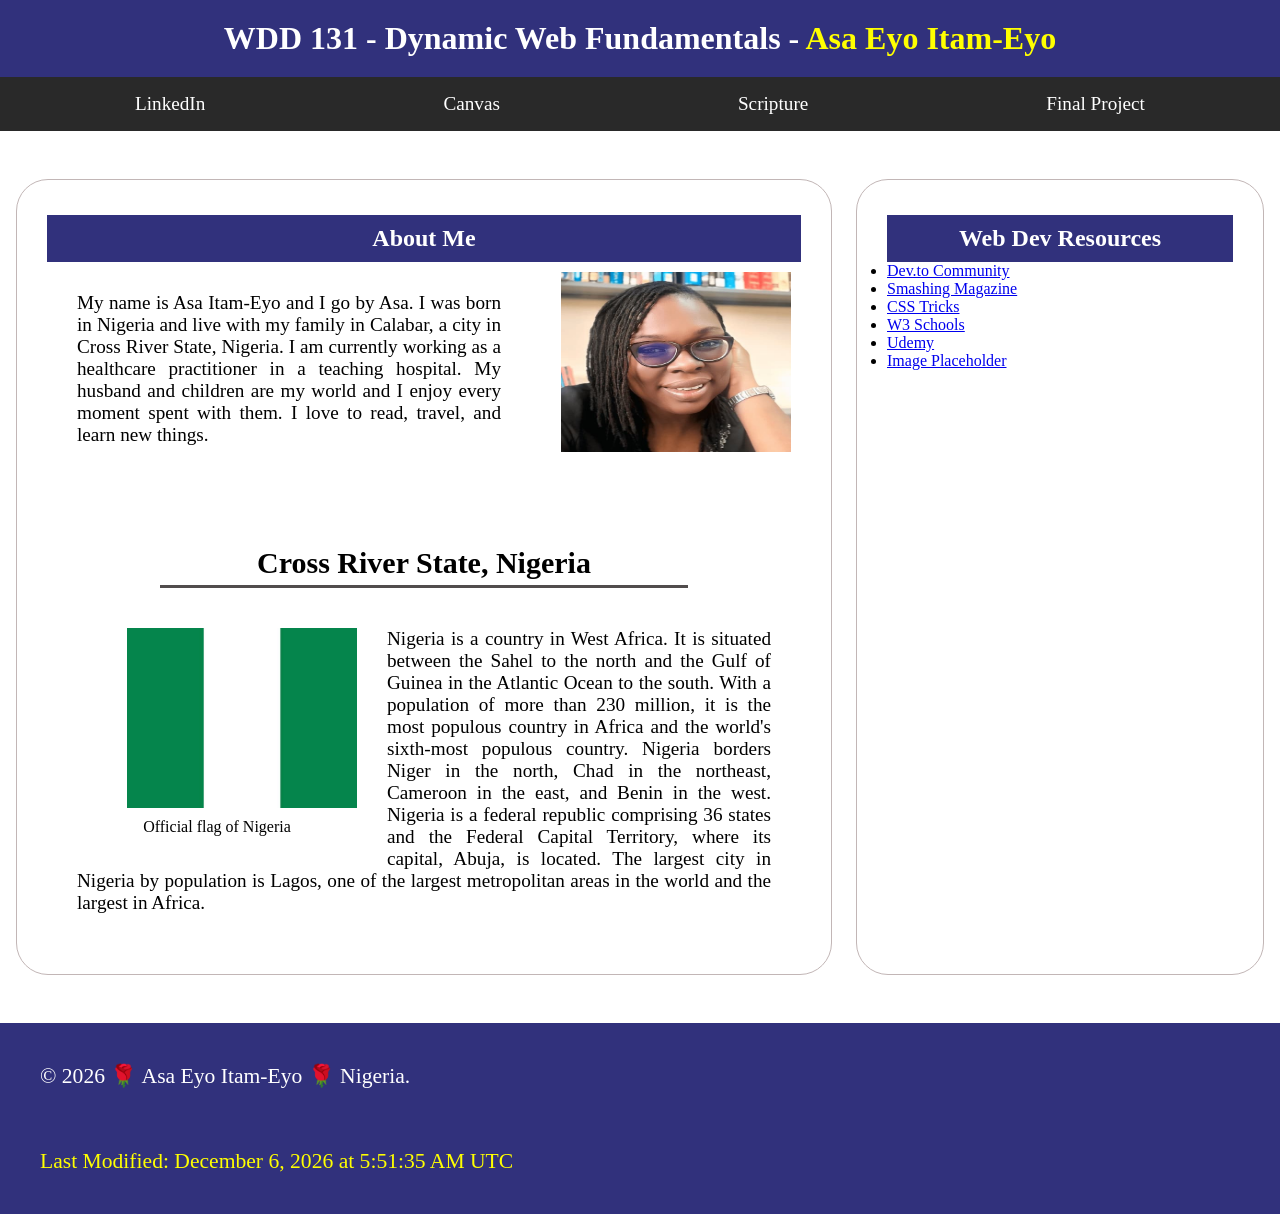
==== index.html @ 9d78addf "update all" ====
<!DOCTYPE html>
<html lang="en-US">

<head>
    <meta charset="UTF-8">
    <meta name="viewport" content="width=device-width, initial-scale=1.0">
    <title>WDD 131 - Dynamic Web Fundamentals - Asa Eyo Itam-Eyo</title>
    <meta name="description" content="WDD 131 - Dynamic Web Fundamentals Home page - Asa Eyo Itam-Eyo">
    <meta name="author" content="Asa Eyo Itam-Eyo">
    <link rel="preconnect" href="https://fonts.googleapis.com">
    <link rel="preconnect" href="https://fonts.gstatic.com" crossorigin>
    <link
        href="https://fonts.googleapis.com/css2?family=Playfair+Display:wght@400;700&family=Open+Sans:wght@400;600&display=swap"
        rel="stylesheet">
    <link rel="stylesheet" href="styles/base.css">
    <script src="scripts/getdates.js" defer></script>

<body>
    <header>
        <h1>
            <span id="course-title">WDD 131 - Dynamic Web Fundamentals</span> - 
            <span class="yellow">Asa Eyo Itam-Eyo</span>
        </h1>
        <nav>
            <ul>
                <li><a href="https://www.linkedin.com/">LinkedIn</a></li>
                <li><a href="https://byupw.instructure.com">Canvas</a></li>
                <li><a
                        href="https://www.churchofjesuschrist.org/study/scriptures/bofm/1-ne/3?lang=eng&id=p7#p7">Scripture</a>
                </li>
                <li><a href="https://placeholder.com">Final Project</a></li>
            </ul>
        </nav>
    </header>

    <main>
        <!-- About Me Section -->
        <section class="card">
            <h2>About Me</h2>
            <img src="images/asaeyo.jpg" alt="Asa Eyo" width="300" height="200">
    
            <p>
                My name is Asa Itam-Eyo and I go by Asa. I was born in Nigeria and live with my family in Calabar, a
                city in Cross River State, Nigeria.
                I am currently working as a healthcare practitioner in a teaching hospital. My husband and children are
                my world and I enjoy every
                moment spent with them. I love to read, travel, and learn new things.
            </p>
    
            <h3 class="underline-full">Cross River State, Nigeria</h3>
    
            <figure>
                <img src="images/nigeriaflag.jpg" alt="Nigerian Flag" width="300" height="200">
                <figcaption>Official flag of Nigeria</figcaption>
            </figure>
    
            <p>
                Nigeria is a country in West Africa. It is situated between
                the Sahel to the north and the Gulf of Guinea in the Atlantic Ocean to the south. With a population of more
                than 230 million, it is the most populous country in Africa
                and the world's sixth-most populous country. Nigeria borders Niger in the north, Chad in the northeast,
                Cameroon in the east, and Benin in the west. Nigeria is a federal republic comprising 36 states and the
                Federal Capital
                Territory,
                where its capital, Abuja, is located. The largest city in Nigeria by population is Lagos, one of the
                largest metropolitan areas in the world and the largest in Africa.
            </p>
        </section>
    
        <!-- Web Development Resources Section -->
        <section class="card">
            <h2>Web Dev Resources</h2>
            <ul>
                <li><a href="https://dev.to/">Dev.to Community</a></li>
                <li><a href="https://www.smashingmagazine.com/">Smashing Magazine</a></li>
                <li><a href="https://css-tricks.com/">CSS Tricks</a></li>
                <li><a href="https://www.w3schools.com/">W3 Schools</a></li>
                <li><a href="https://www.udemy.com/">Udemy</a></li>
                <li><a href="https://placeholder.com/">Image Placeholder</a></li>
            </ul>
        </section>
    </main>


    <footer>
        <p>
            © <span id="currentyear"></span> 🌹 Asa Eyo Itam-Eyo 🌹 Nigeria.
        </p>
        <p id="lastModified"></p>
    </footer>
</body>

</html>
---- styles/base.css ----
:root {
    --primary-color: #1313B3;
    --secondary-color: rgba(30, 30, 30, 0.95);
    --accent1-color: #FFFF00;
    --heading-font: "Times New Roman", Georgia, serif;
    --body-font: Arial, Helvetica, sans-serif;
}


* {
    margin: 0;
    padding: 0;
    box-sizing: border-box;
}

header{
    position: relative;
}

h1 {
    font-family: var(--heading-font);
    color: white;
    padding: 20px;
    background-color: #0b0b64d7;
    text-align: center;
     
}

h2 {
    margin-top: 5px;
    text-align: center;
    background-color: #0b0b64d7;
    color: white;
    padding: 10px;
}

/* Highlight color */
.yellow {
    color: var(--accent1-color);
}

/* Navigation */
nav {
    background-color: var(--secondary-color);
}

nav ul {
    list-style-type: none;
    display: flex;
    justify-content: space-around;
    padding: 1rem;
}

nav a {
    color: #fff;
    text-decoration: none;
    font-size: larger;
}

nav a:hover {
    border: 2px solid #fff;
    color: var(--accent1-color);
}


main {
    margin: 2rem auto;
    padding: 1rem;
    display: grid;
    grid-template-columns: 2fr 1fr;
    gap: 1.5rem;
}

.card {
    background-color: white;
    padding: 30px;
    border-radius: 2rem;
    border: 1px solid rgb(194, 182, 182);
}

.card img {
    width: 250px;
    height: 200px;
    border-radius: 5px;
    float: right;
    padding: 10px;
    margin-left: 50px;
}


figure {
    float: left;
    margin: 20px;
}

p {
    font-size: larger;
    text-align: justify;
    padding: 30px;
    font-family: Georgia, 'Times New Roman', Times, serif;
}

.underline-full {
    position: relative;
    margin-top: 70px;
    margin-bottom: 10px;
    font-family: var(--heading-font);
    text-align: center;
    font-size: 30px;
    border-bottom: 3px solid rgba(32, 27, 27, 0.781);
    padding-bottom: 5px;
    width: 70%;
    margin-left: auto;
    margin-right: auto;
}

figcaption {
    text-align: center;
}

/* Footer */
footer {
    font-size: large;
    text-align: center;
    background-color: #0b0b64d7;
    color: white;
    padding: 10px;
}

#lastModified {
    color: var(--accent1-color);
    
}

/* ✅ Responsive Layout */
@media (max-width: 768px) {
    main {
        grid-template-columns: 1fr;
    }

    .card img {
        float: none;
        display: block;
        margin: 0 auto 1rem;
    }

    footer p {
        margin-left: 0;
    }
}
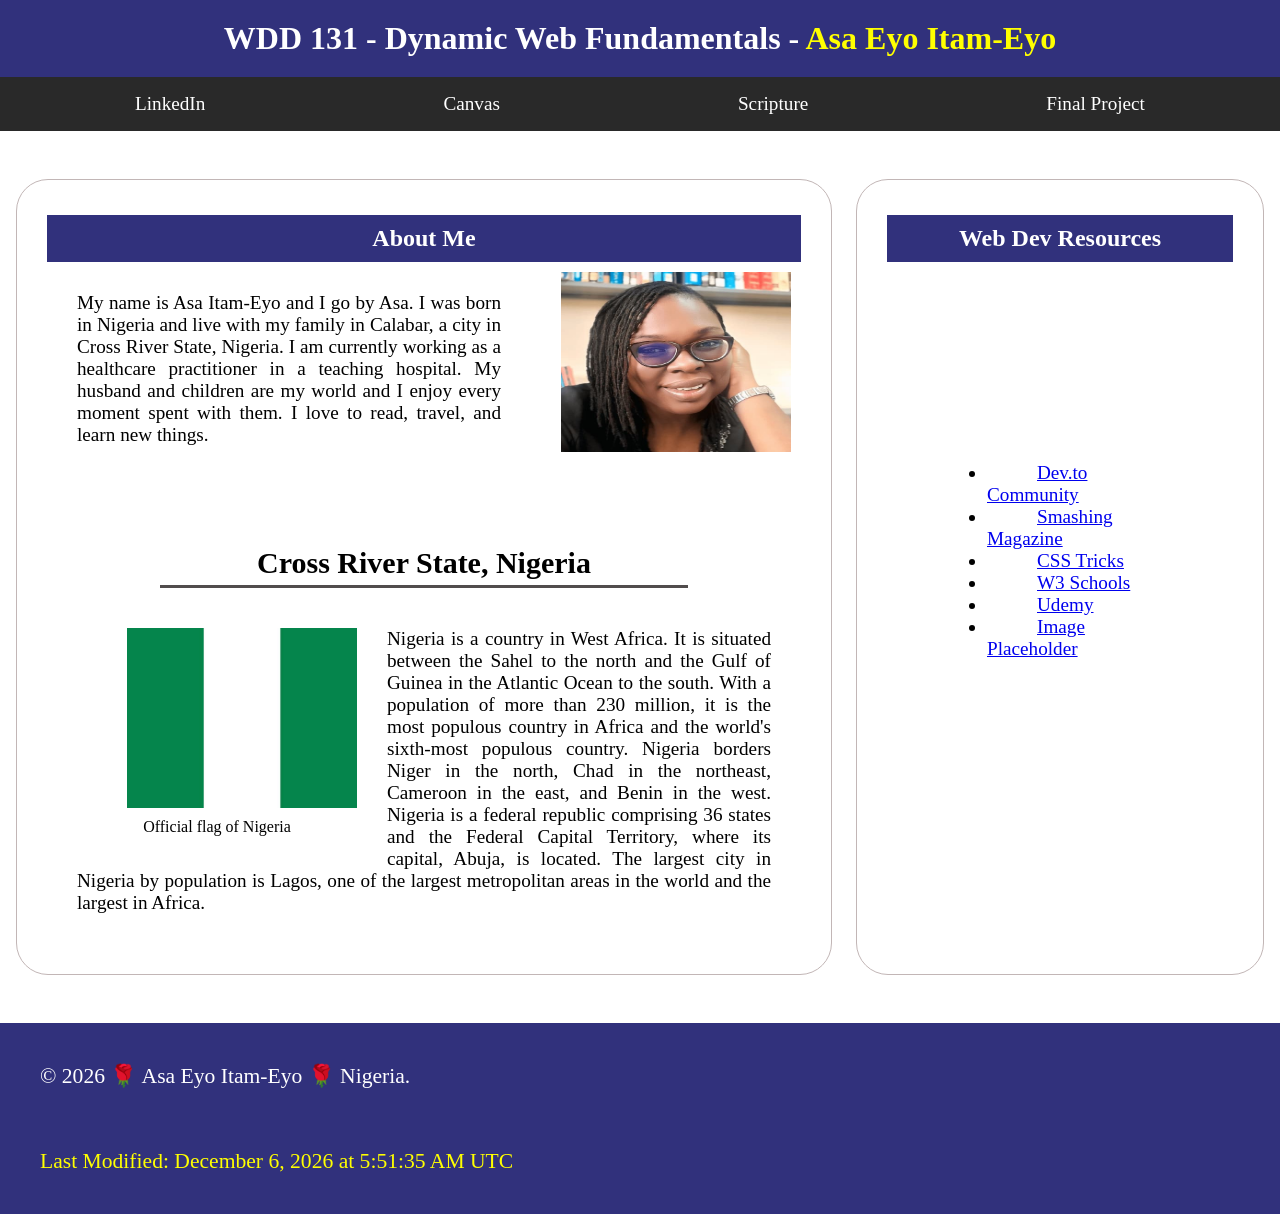
==== commit 00a185b6: "update" ====
--- a/index.html
+++ b/index.html
@@ -4,7 +4,7 @@
 <head>
     <meta charset="UTF-8">
     <meta name="viewport" content="width=device-width, initial-scale=1.0">
-    <title>WDD 131 - Dynamic Web Fundamentals - Asa Eyo Itam-Eyo</title>
+    <title> WDD 131 - Dynamic Web Fundamentals - Asa Eyo Itam-Eyo</title>
     <meta name="description" content="WDD 131 - Dynamic Web Fundamentals Home page - Asa Eyo Itam-Eyo">
     <meta name="author" content="Asa Eyo Itam-Eyo">
     <link rel="preconnect" href="https://fonts.googleapis.com">
@@ -14,6 +14,7 @@
         rel="stylesheet">
     <link rel="stylesheet" href="styles/base.css">
     <script src="scripts/getdates.js" defer></script>
+</head>
 
 <body>
     <header>
--- a/styles/base.css
+++ b/styles/base.css
@@ -43,12 +43,12 @@
 nav {
     background-color: var(--secondary-color);
 }
-
 nav ul {
     list-style-type: none;
     display: flex;
     justify-content: space-around;
     padding: 1rem;
+
 }
 
 nav a {
@@ -86,7 +86,16 @@
     padding: 10px;
     margin-left: 50px;
 }
+.card ul{
+    font-size: larger;
+    padding: 50px;
+    margin-top:150px;
+    margin-left: 50px;
+}
 
+.card a{
+    padding: 50px;
+}
 
 figure {
     float: left;
@@ -132,7 +141,6 @@
     
 }
 
-/* ✅ Responsive Layout */
 @media (max-width: 768px) {
     main {
         grid-template-columns: 1fr;
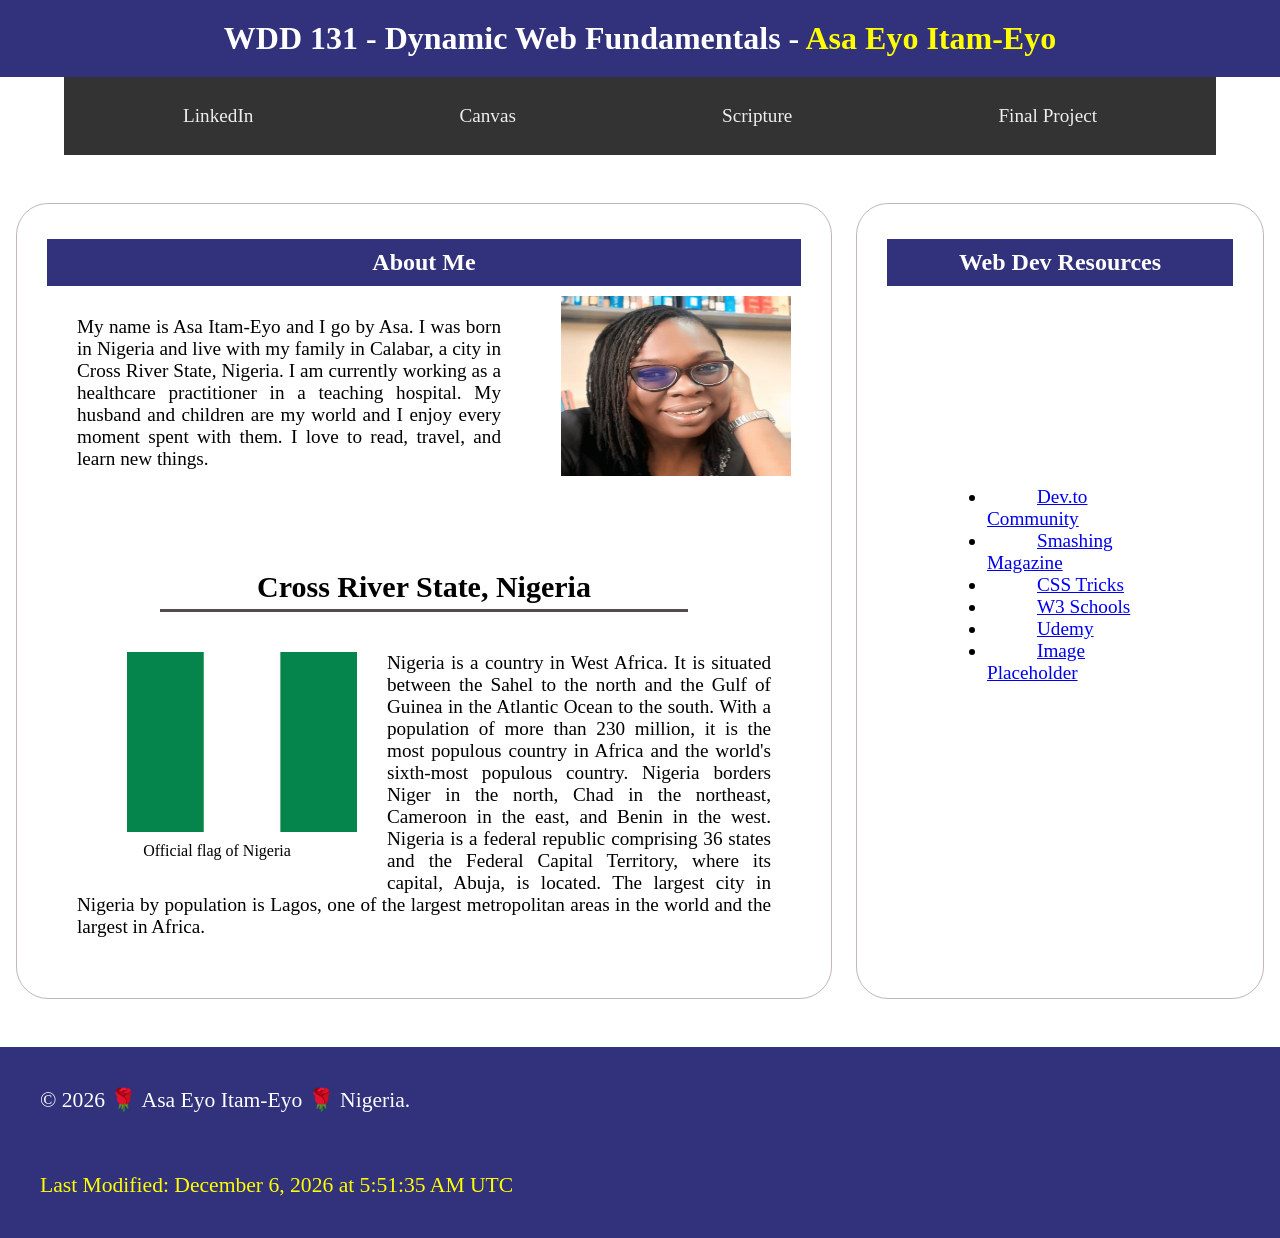
==== commit 50accf54: "commit changes" ====
--- a/index.html
+++ b/index.html
@@ -1,5 +1,7 @@
 <!DOCTYPE html>
 <html lang="en-US">
+
+<html>
 
 <head>
     <meta charset="UTF-8">
@@ -19,7 +21,7 @@
 <body>
     <header>
         <h1>
-            <span id="course-title">WDD 131 - Dynamic Web Fundamentals</span> - 
+            <span id="course-title">WDD 131 - Dynamic Web Fundamentals</span> -
             <span class="yellow">Asa Eyo Itam-Eyo</span>
         </h1>
         <nav>
@@ -39,7 +41,7 @@
         <section class="card">
             <h2>About Me</h2>
             <img src="images/asaeyo.jpg" alt="Asa Eyo" width="300" height="200">
-    
+
             <p>
                 My name is Asa Itam-Eyo and I go by Asa. I was born in Nigeria and live with my family in Calabar, a
                 city in Cross River State, Nigeria.
@@ -47,17 +49,18 @@
                 my world and I enjoy every
                 moment spent with them. I love to read, travel, and learn new things.
             </p>
-    
+
             <h3 class="underline-full">Cross River State, Nigeria</h3>
-    
+
             <figure>
                 <img src="images/nigeriaflag.jpg" alt="Nigerian Flag" width="300" height="200">
                 <figcaption>Official flag of Nigeria</figcaption>
             </figure>
-    
+
             <p>
                 Nigeria is a country in West Africa. It is situated between
-                the Sahel to the north and the Gulf of Guinea in the Atlantic Ocean to the south. With a population of more
+                the Sahel to the north and the Gulf of Guinea in the Atlantic Ocean to the south. With a population of
+                more
                 than 230 million, it is the most populous country in Africa
                 and the world's sixth-most populous country. Nigeria borders Niger in the north, Chad in the northeast,
                 Cameroon in the east, and Benin in the west. Nigeria is a federal republic comprising 36 states and the
@@ -67,7 +70,7 @@
                 largest metropolitan areas in the world and the largest in Africa.
             </p>
         </section>
-    
+
         <!-- Web Development Resources Section -->
         <section class="card">
             <h2>Web Dev Resources</h2>
--- a/styles/base.css
+++ b/styles/base.css
@@ -1,6 +1,6 @@
 :root {
     --primary-color: #1313B3;
-    --secondary-color: rgba(30, 30, 30, 0.95);
+    --secondary-color: #333;
     --accent1-color: #FFFF00;
     --heading-font: "Times New Roman", Georgia, serif;
     --body-font: Arial, Helvetica, sans-serif;
@@ -13,7 +13,7 @@
     box-sizing: border-box;
 }
 
-header{
+header {
     position: relative;
 }
 
@@ -23,7 +23,7 @@
     padding: 20px;
     background-color: #0b0b64d7;
     text-align: center;
-     
+
 }
 
 h2 {
@@ -42,24 +42,36 @@
 /* Navigation */
 nav {
     background-color: var(--secondary-color);
+    margin: 0 auto 2rem;
+    max-width: 90vw;
 }
+
 nav ul {
-    list-style-type: none;
+    list-style: none;
     display: flex;
-    justify-content: space-around;
     padding: 1rem;
+    flex-wrap: wrap;
+    align-items: center;
 
 }
 
+nav li {
+    flex: 1 1 auto;
+}
+
 nav a {
-    color: #fff;
+    display: block;
+    color: #eee;
+    padding: 0.75rem;
     text-decoration: none;
+    text-align: center;
     font-size: larger;
 }
 
 nav a:hover {
-    border: 2px solid #fff;
-    color: var(--accent1-color);
+    font-weight: 700;
+    text-decoration: underline;
+    text-decoration-color: var(--accent1-color);
 }
 
 
@@ -86,14 +98,15 @@
     padding: 10px;
     margin-left: 50px;
 }
-.card ul{
+
+.card ul {
     font-size: larger;
     padding: 50px;
-    margin-top:150px;
+    margin-top: 150px;
     margin-left: 50px;
 }
 
-.card a{
+.card a {
     padding: 50px;
 }
 
@@ -138,7 +151,7 @@
 
 #lastModified {
     color: var(--accent1-color);
-    
+
 }
 
 @media (max-width: 768px) {
